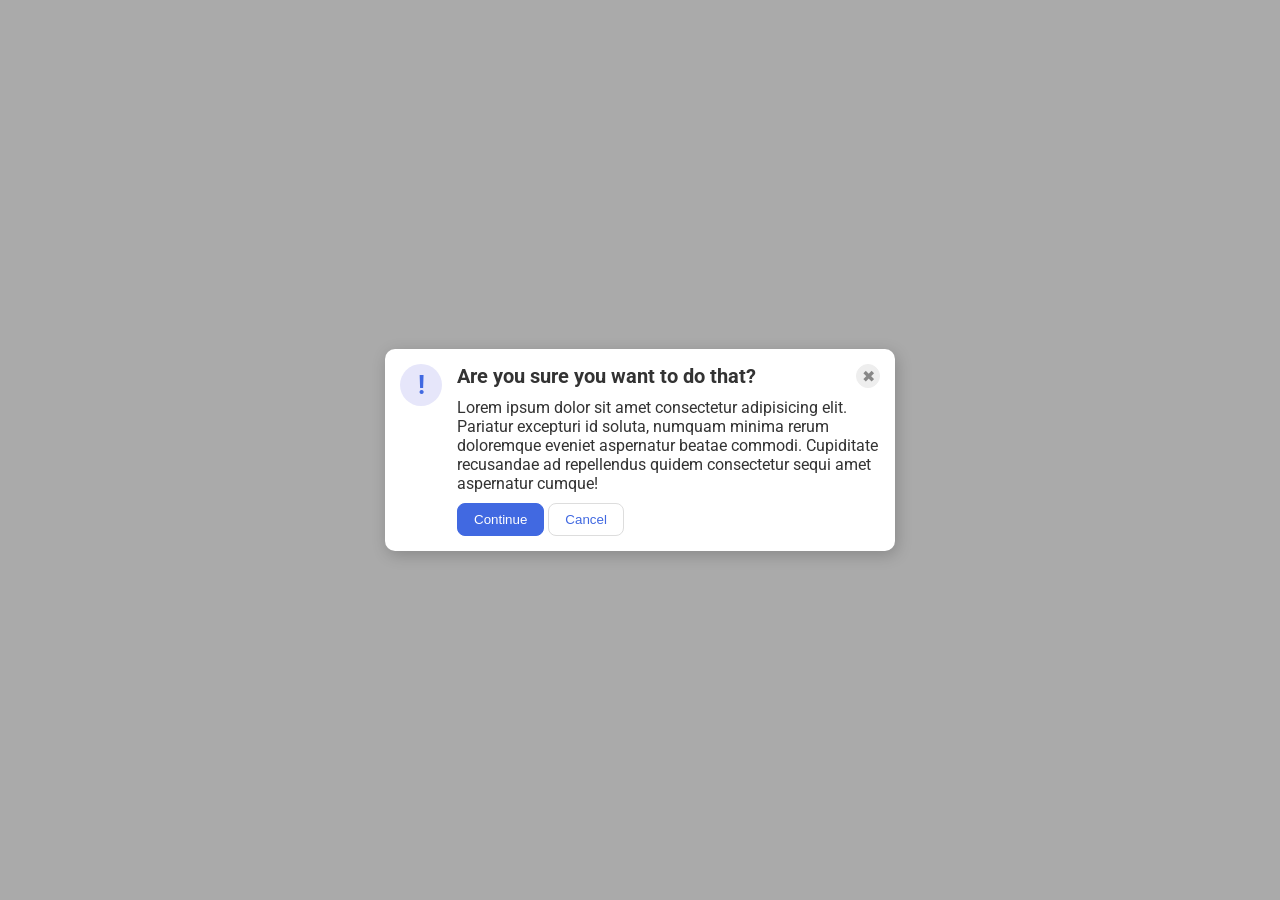
==== flex/05-flex-modal/index.html @ bd8b3697 "feat: Create a common modal style" ====
<!DOCTYPE html>
<html lang="en">
  <head>
    <meta charset="UTF-8">
    <meta http-equiv="X-UA-Compatible" content="IE=edge">
    <meta name="viewport" content="width=device-width, initial-scale=1.0">
    <link rel="stylesheet" href="style.css">
    <title>Modal</title>
  </head>
  <body>
    <div class="modal">
      <div class="icon">!</div>
      <div class="container">
        <div class="header">Are you sure you want to do that?  
          <button class="close-button">✖</button>
        </div>
        <div class="text">Lorem ipsum dolor sit amet consectetur adipisicing elit. Pariatur excepturi id soluta, numquam minima rerum doloremque eveniet aspernatur beatae commodi. Cupiditate recusandae ad repellendus quidem consectetur sequi amet aspernatur cumque!</div>
        <div class="btns">  
          <button class="continue">Continue</button>
          <button class="cancel">Cancel</button>
        </div>
      </div>
    </div>
  </body>
</html>
---- flex/05-flex-modal/style.css ----
@import url('https://fonts.googleapis.com/css2?family=Roboto:wght@400;700&display=swap');

html, body {
  height: 100%;
}

body {
  font-family: Roboto, sans-serif;
  margin: 0;
  background: #aaa;
  color: #333;
  /* I'll give you this one for free lol */
  display: flex;
  align-items: center;
  justify-content: center;
}

.modal {
  background: white;
  width: 480px;
  border-radius: 10px;
  box-shadow: 2px 4px 16px rgba(0,0,0,.2);
  padding: 15px;
  display: flex;
  gap: 15px;
}

.icon {
  color: royalblue;
  font-size: 26px;
  font-weight: 700;
  background: lavender;
  width: 42px;
  height: 42px;
  border-radius: 50%;
  display: flex;
  align-items: center;
  justify-content: center;
  flex-shrink: 0;
}

.close-button {
  background: #eee;
  border-radius: 50%;
  color: #888;
  font-weight: 400;
  font-size: 16px;
  height: 24px;
  width: 24px;
  display: flex;
  align-items: center;
  justify-content: center;
  border: 1px solid #eee;
  padding: 0;
}

button {
  cursor: pointer;
  padding: 8px 16px;
  border-radius: 8px;
}

button.continue {
  background: royalblue;
  border: 1px solid royalblue;
  color: white;
}

button.cancel {
  background: white;
  border: 1px solid #ddd;
  color: royalblue;
}

.container {
  display: flex;
  flex-direction: column;
  gap: 10px;
}

.header {
  font-weight: 700;
  font-size: 20px;
  display: flex;
  justify-content: space-between;
}
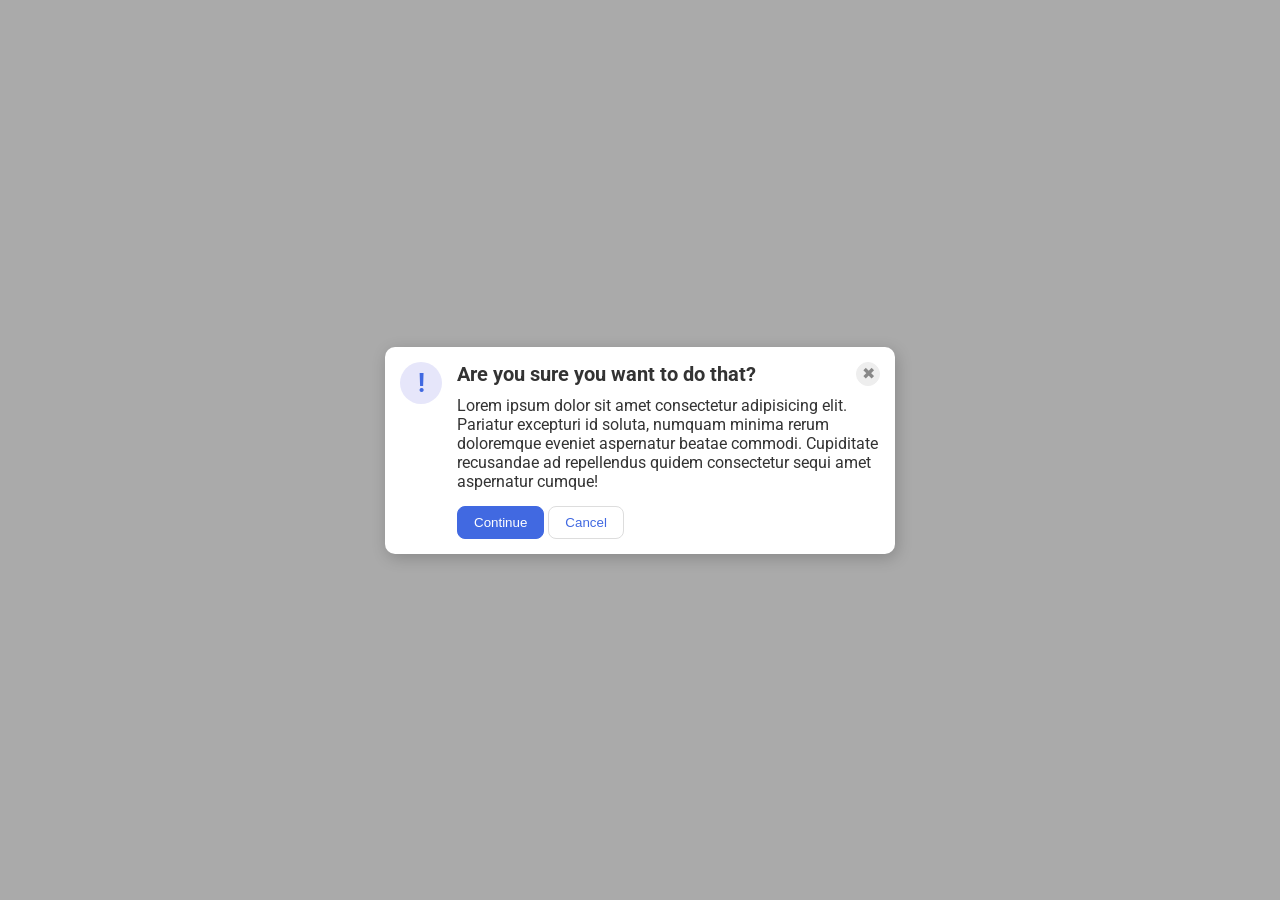
==== commit b147377a: "fix: Reconcile with provided solution In my solution I used an additional flex container than the pr" ====
--- a/flex/05-flex-modal/index.html
+++ b/flex/05-flex-modal/index.html
@@ -15,10 +15,8 @@
           <button class="close-button">✖</button>
         </div>
         <div class="text">Lorem ipsum dolor sit amet consectetur adipisicing elit. Pariatur excepturi id soluta, numquam minima rerum doloremque eveniet aspernatur beatae commodi. Cupiditate recusandae ad repellendus quidem consectetur sequi amet aspernatur cumque!</div>
-        <div class="btns">  
-          <button class="continue">Continue</button>
-          <button class="cancel">Cancel</button>
-        </div>
+        <button class="continue">Continue</button>
+        <button class="cancel">Cancel</button>
       </div>
     </div>
   </body>
--- a/flex/05-flex-modal/style.css
+++ b/flex/05-flex-modal/style.css
@@ -72,15 +72,15 @@
   color: royalblue;
 }
 
-.container {
-  display: flex;
-  flex-direction: column;
-  gap: 10px;
-}
-
 .header {
   font-weight: 700;
   font-size: 20px;
   display: flex;
   justify-content: space-between;
+  align-items: center;
+  margin-bottom: 10px;
+}
+
+.text {
+  margin-bottom: 15px;
 }
